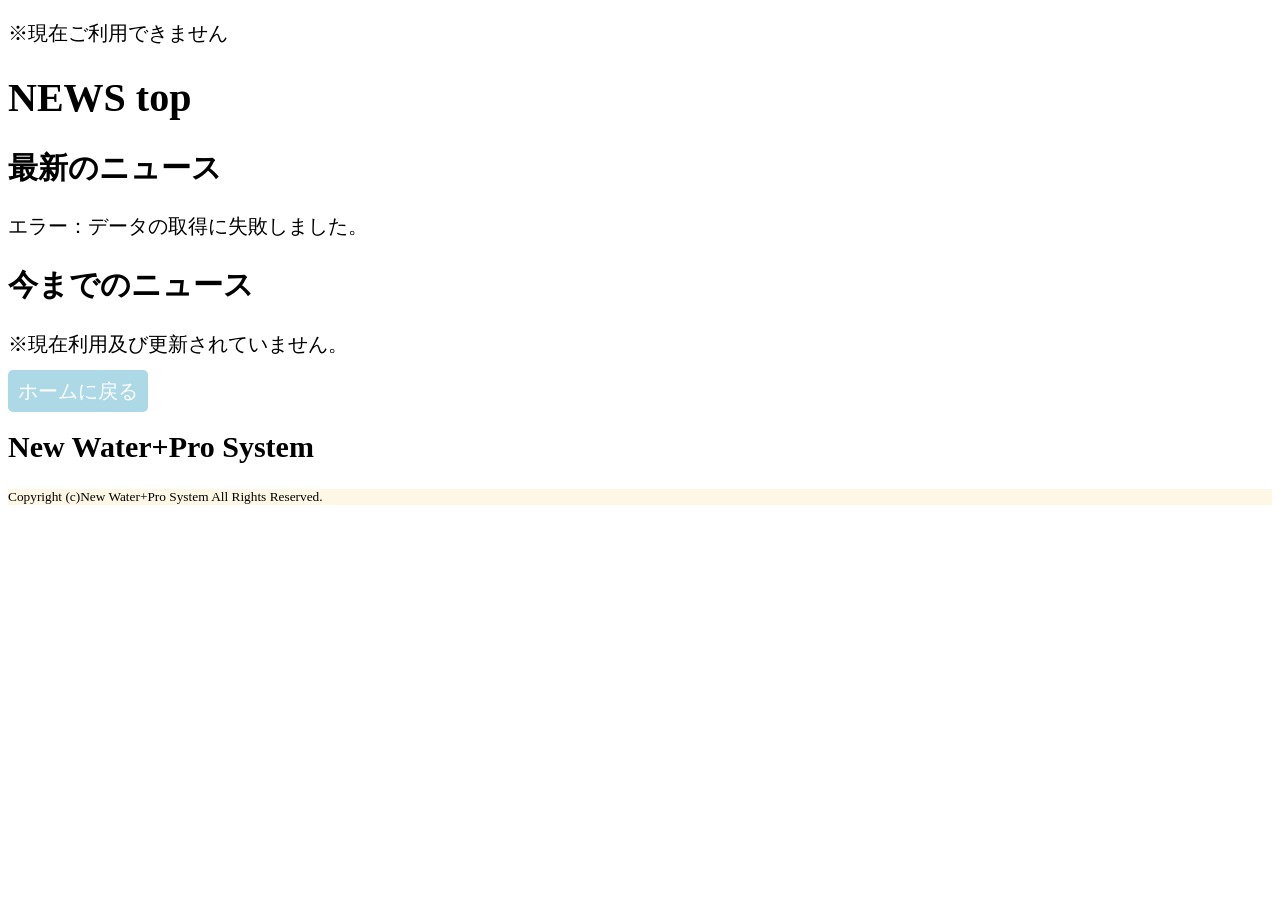
==== NEWS.html @ 9d93370e "Add files via upload" ====
<!DOCTYPE html>
<html lang="ja">
<head>
  <meta charset="UTF-8">
  <meta name="viewport" content="width=device-width, initial-scale=1.0">
  <meta http-equiv="X-UA-Compatible" content="ie=edge">
 <link rel="stylesheet" href="style2.css"/>
   <script src="main2.js"></script>
  <title>ニュース top</title>
</head>
<body>
  <p>※現在ご利用できません</p>
  <h1>NEWS top</h1>
  <h2>最新のニュース</h2>
      <div id="display-area">読み込み中...</div>
  <h2>今までのニュース</h2>
  <p>※現在利用及び更新されていません。</p>
<a href="index.html" id="b">ホームに戻る</a >
<h2>New Water+Pro System</h2>
<p id="a">Copyright (c)New Water+Pro System All Rights Reserved.</p>
</body>
</html>
---- style2.css ----
body{
  font-size: 15pt;
}
#a{
  font-size: 10pt;
    background: #FFF7E6;
}
#b{
  text-decoration: none;
  border-radius: 5px;
  background-color: lightblue;
  padding: 10px;
  text-decoration: none;
  color: white;
}
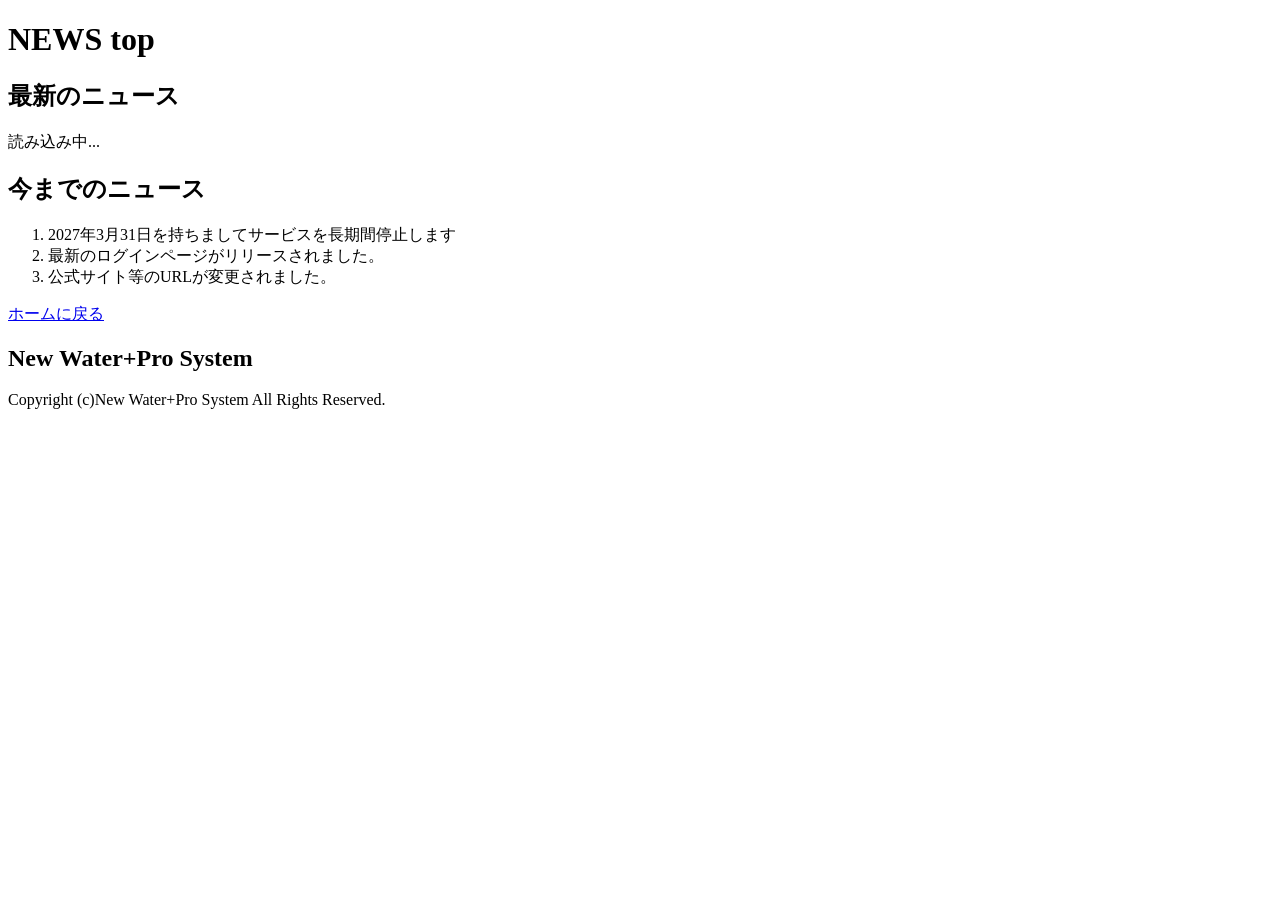
==== commit 77cbc337: "Add files via upload" ====
--- a/NEWS.html
+++ b/NEWS.html
@@ -8,13 +8,15 @@
    <script src="main2.js"></script>
   <title>ニュース top</title>
 </head>
-<body>
-  <p>※現在ご利用できません</p>
-  <h1>NEWS top</h1>
+<body>  <h1>NEWS top</h1>
   <h2>最新のニュース</h2>
       <div id="display-area">読み込み中...</div>
   <h2>今までのニュース</h2>
-  <p>※現在利用及び更新されていません。</p>
+  <ol>
+    <li>2027年3月31日を持ちましてサービスを長期間停止します</li>
+    <li>最新のログインページがリリースされました。</li>
+    <li>公式サイト等のURLが変更されました。</li>
+  </ol>
 <a href="index.html" id="b">ホームに戻る</a >
 <h2>New Water+Pro System</h2>
 <p id="a">Copyright (c)New Water+Pro System All Rights Reserved.</p>
